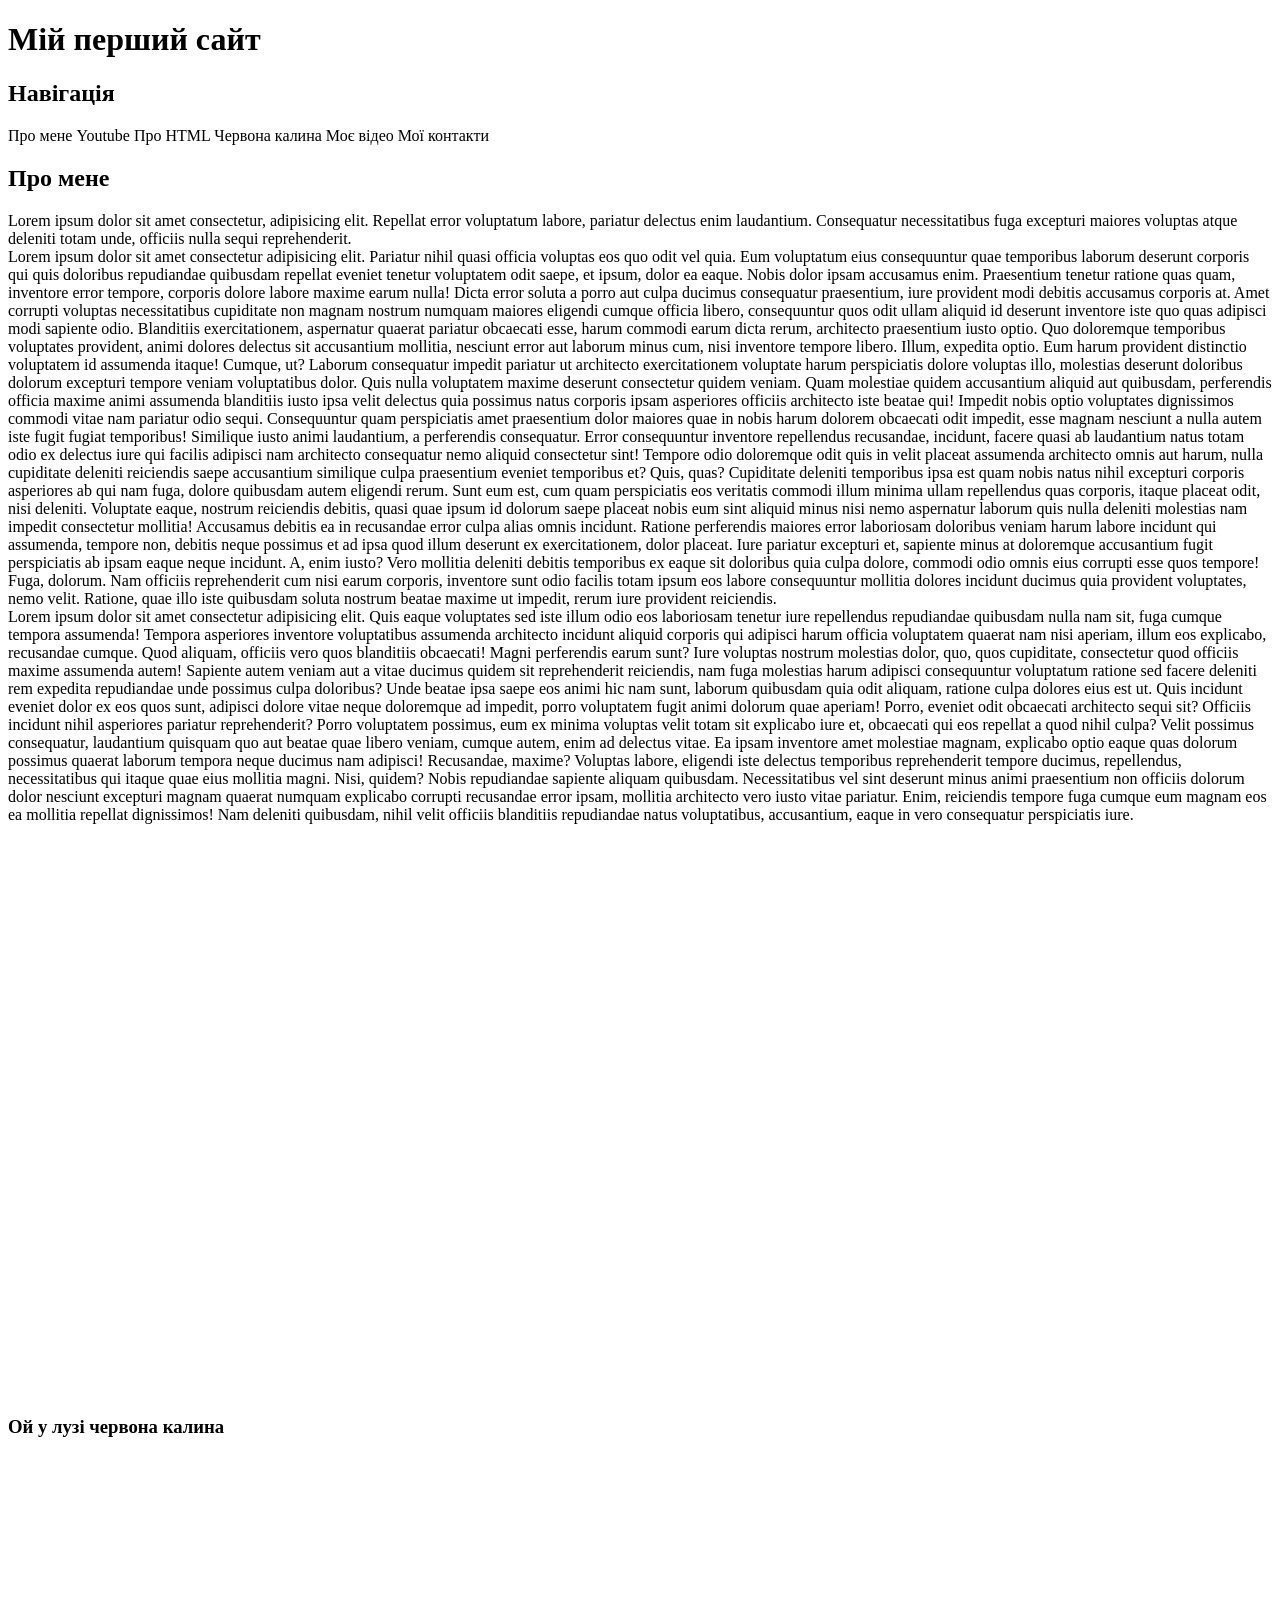
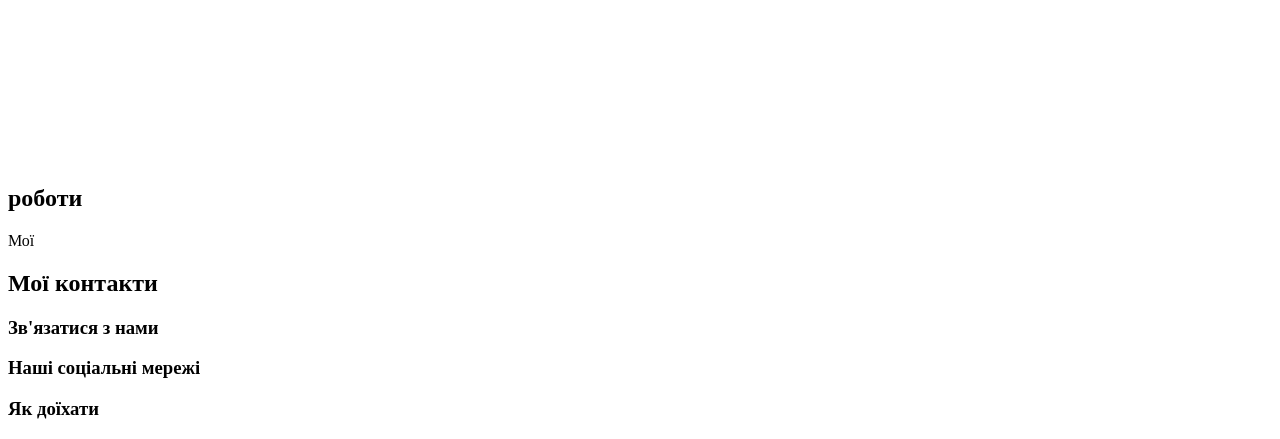
==== exsamen.html @ 514e54d2 "Add files via upload" ====
<!DOCTYPE html>
<html lang="en">
<head>
    <meta charset="UTF-8">
    <meta name="viewport" content="width=, initial-scale=1.0">
    <title>Document</title>
    <link rel="stylesheet" href="css/site.css">
    <link rel="stylesheet" href="">
</head>
<body>
    <header>
        <div class="bgvideo"></div>
        <h1>Мій перший сайт</h1>
    </header>
    <nav>
        <h2>Навігація</h2></nav>
<a id="Про мене" class="myButten">Про мене</a>
<a id="youtube" class="myButten">Youtube</a>
<a id="wikipedia" class="myButten">Про HTML</a>
<a id="myaudio" class="myButten">Червона калина</a>
<a id="myvideo" class="myButten">Моє відео</a>
<a id="mycontacts" class="myButten">Мої контакти</a>
    <main><h2 id="Про мене">Про мене</h2>
    <section>
    <article>Lorem ipsum dolor sit amet consectetur, adipisicing elit. Repellat error voluptatum labore, pariatur delectus enim laudantium. Consequatur necessitatibus fuga excepturi maiores voluptas atque deleniti totam unde, officiis nulla sequi reprehenderit.</article>
    <article>Lorem ipsum dolor sit amet consectetur adipisicing elit. Pariatur nihil quasi officia voluptas eos quo odit vel quia. Eum voluptatum eius consequuntur quae temporibus laborum deserunt corporis qui quis doloribus repudiandae quibusdam repellat eveniet tenetur voluptatem odit saepe, et ipsum, dolor ea eaque. Nobis dolor ipsam accusamus enim. Praesentium tenetur ratione quas quam, inventore error tempore, corporis dolore labore maxime earum nulla! Dicta error soluta a porro aut culpa ducimus consequatur praesentium, iure provident modi debitis accusamus corporis at. Amet corrupti voluptas necessitatibus cupiditate non magnam nostrum numquam maiores eligendi cumque officia libero, consequuntur quos odit ullam aliquid id deserunt inventore iste quo quas adipisci modi sapiente odio. Blanditiis exercitationem, aspernatur quaerat pariatur obcaecati esse, harum commodi earum dicta rerum, architecto praesentium iusto optio. Quo doloremque temporibus voluptates provident, animi dolores delectus sit accusantium mollitia, nesciunt error aut laborum minus cum, nisi inventore tempore libero. Illum, expedita optio. Eum harum provident distinctio voluptatem id assumenda itaque! Cumque, ut? Laborum consequatur impedit pariatur ut architecto exercitationem voluptate harum perspiciatis dolore voluptas illo, molestias deserunt doloribus dolorum excepturi tempore veniam voluptatibus dolor. Quis nulla voluptatem maxime deserunt consectetur quidem veniam. Quam molestiae quidem accusantium aliquid aut quibusdam, perferendis officia maxime animi assumenda blanditiis iusto ipsa velit delectus quia possimus natus corporis ipsam asperiores officiis architecto iste beatae qui! Impedit nobis optio voluptates dignissimos commodi vitae nam pariatur odio sequi. Consequuntur quam perspiciatis amet praesentium dolor maiores quae in nobis harum dolorem obcaecati odit impedit, esse magnam nesciunt a nulla autem iste fugit fugiat temporibus! Similique iusto animi laudantium, a perferendis consequatur. Error consequuntur inventore repellendus recusandae, incidunt, facere quasi ab laudantium natus totam odio ex delectus iure qui facilis adipisci nam architecto consequatur nemo aliquid consectetur sint! Tempore odio doloremque odit quis in velit placeat assumenda architecto omnis aut harum, nulla cupiditate deleniti reiciendis saepe accusantium similique culpa praesentium eveniet temporibus et? Quis, quas? Cupiditate deleniti temporibus ipsa est quam nobis natus nihil excepturi corporis asperiores ab qui nam fuga, dolore quibusdam autem eligendi rerum. Sunt eum est, cum quam perspiciatis eos veritatis commodi illum minima ullam repellendus quas corporis, itaque placeat odit, nisi deleniti. Voluptate eaque, nostrum reiciendis debitis, quasi quae ipsum id dolorum saepe placeat nobis eum sint aliquid minus nisi nemo aspernatur laborum quis nulla deleniti molestias nam impedit consectetur mollitia! Accusamus debitis ea in recusandae error culpa alias omnis incidunt. Ratione perferendis maiores error laboriosam doloribus veniam harum labore incidunt qui assumenda, tempore non, debitis neque possimus et ad ipsa quod illum deserunt ex exercitationem, dolor placeat. Iure pariatur excepturi et, sapiente minus at doloremque accusantium fugit perspiciatis ab ipsam eaque neque incidunt. A, enim iusto? Vero mollitia deleniti debitis temporibus ex eaque sit doloribus quia culpa dolore, commodi odio omnis eius corrupti esse quos tempore! Fuga, dolorum. Nam officiis reprehenderit cum nisi earum corporis, inventore sunt odio facilis totam ipsum eos labore consequuntur mollitia dolores incidunt ducimus quia provident voluptates, nemo velit. Ratione, quae illo iste quibusdam soluta nostrum beatae maxime ut impedit, rerum iure provident reiciendis.</article>
    <article>Lorem ipsum dolor sit amet consectetur adipisicing elit. Quis eaque voluptates sed iste illum odio eos laboriosam tenetur iure repellendus repudiandae quibusdam nulla nam sit, fuga cumque tempora assumenda! Tempora asperiores inventore voluptatibus assumenda architecto incidunt aliquid corporis qui adipisci harum officia voluptatem quaerat nam nisi aperiam, illum eos explicabo, recusandae cumque. Quod aliquam, officiis vero quos blanditiis obcaecati! Magni perferendis earum sunt? Iure voluptas nostrum molestias dolor, quo, quos cupiditate, consectetur quod officiis maxime assumenda autem! Sapiente autem veniam aut a vitae ducimus quidem sit reprehenderit reiciendis, nam fuga molestias harum adipisci consequuntur voluptatum ratione sed facere deleniti rem expedita repudiandae unde possimus culpa doloribus? Unde beatae ipsa saepe eos animi hic nam sunt, laborum quibusdam quia odit aliquam, ratione culpa dolores eius est ut. Quis incidunt eveniet dolor ex eos quos sunt, adipisci dolore vitae neque doloremque ad impedit, porro voluptatem fugit animi dolorum quae aperiam! Porro, eveniet odit obcaecati architecto sequi sit? Officiis incidunt nihil asperiores pariatur reprehenderit? Porro voluptatem possimus, eum ex minima voluptas velit totam sit explicabo iure et, obcaecati qui eos repellat a quod nihil culpa? Velit possimus consequatur, laudantium quisquam quo aut beatae quae libero veniam, cumque autem, enim ad delectus vitae. Ea ipsam inventore amet molestiae magnam, explicabo optio eaque quas dolorum possimus quaerat laborum tempora neque ducimus nam adipisci! Recusandae, maxime? Voluptas labore, eligendi iste delectus temporibus reprehenderit tempore ducimus, repellendus, necessitatibus qui itaque quae eius mollitia magni. Nisi, quidem? Nobis repudiandae sapiente aliquam quibusdam. Necessitatibus vel sint deserunt minus animi praesentium non officiis dolorum dolor nesciunt excepturi magnam quaerat numquam explicabo corrupti recusandae error ipsam, mollitia architecto vero iusto vitae pariatur. Enim, reiciendis tempore fuga cumque eum magnam eos ea mollitia repellat dignissimos! Nam deleniti quibusdam, nihil velit officiis blanditiis repudiandae natus voluptatibus, accusantium, eaque in vero consequatur perspiciatis iure.</article>

</section>
<section id="youtube">
    <iframe width="100%" height="570" src="https://www.youtube.com/embed/Wx7vo__48oE" title="Гімн України/ Anthem of Ukraine. Олександр Пономарьов/ Oleksandr Ponomaryov." frameborder="0" allow="accelerometer; autoplay; clipboard-write; encrypted-media; gyroscope; picture-in-picture; web-share" referrerpolicy="strict-origin-when-cross-origin" allowfullscreen>
</iframe>
</section>
<section id="wikipedia">
    <h3>Ой у лузі червона калина</h3>
    <iframe src="https://uk.wikipedia.org/wiki/HTML" frameborder="0"></iframe>
</section>
<section>
    <iframe src="c:\Users\bohda\OneDrive\Desktop\папка для допольнітельной інформатіки\video\istockphoto-1704224423-640_adpp_is.mp4" frameborder="0"></iframe>
</section>
    </main>
    <aside><h2> роботи</h2>Мої</aside>
    <footer id="mycontacts"><h2>Мої контакти</h2></footer>
    <div class="mc"><h3>Зв'язатися з нами</h3></div>
    <div class="mc"><h3>Наші соціальні мережі</h3></div>
    <div class="mc"><h3>Як доїхати</h3></div>
</body>
</html>
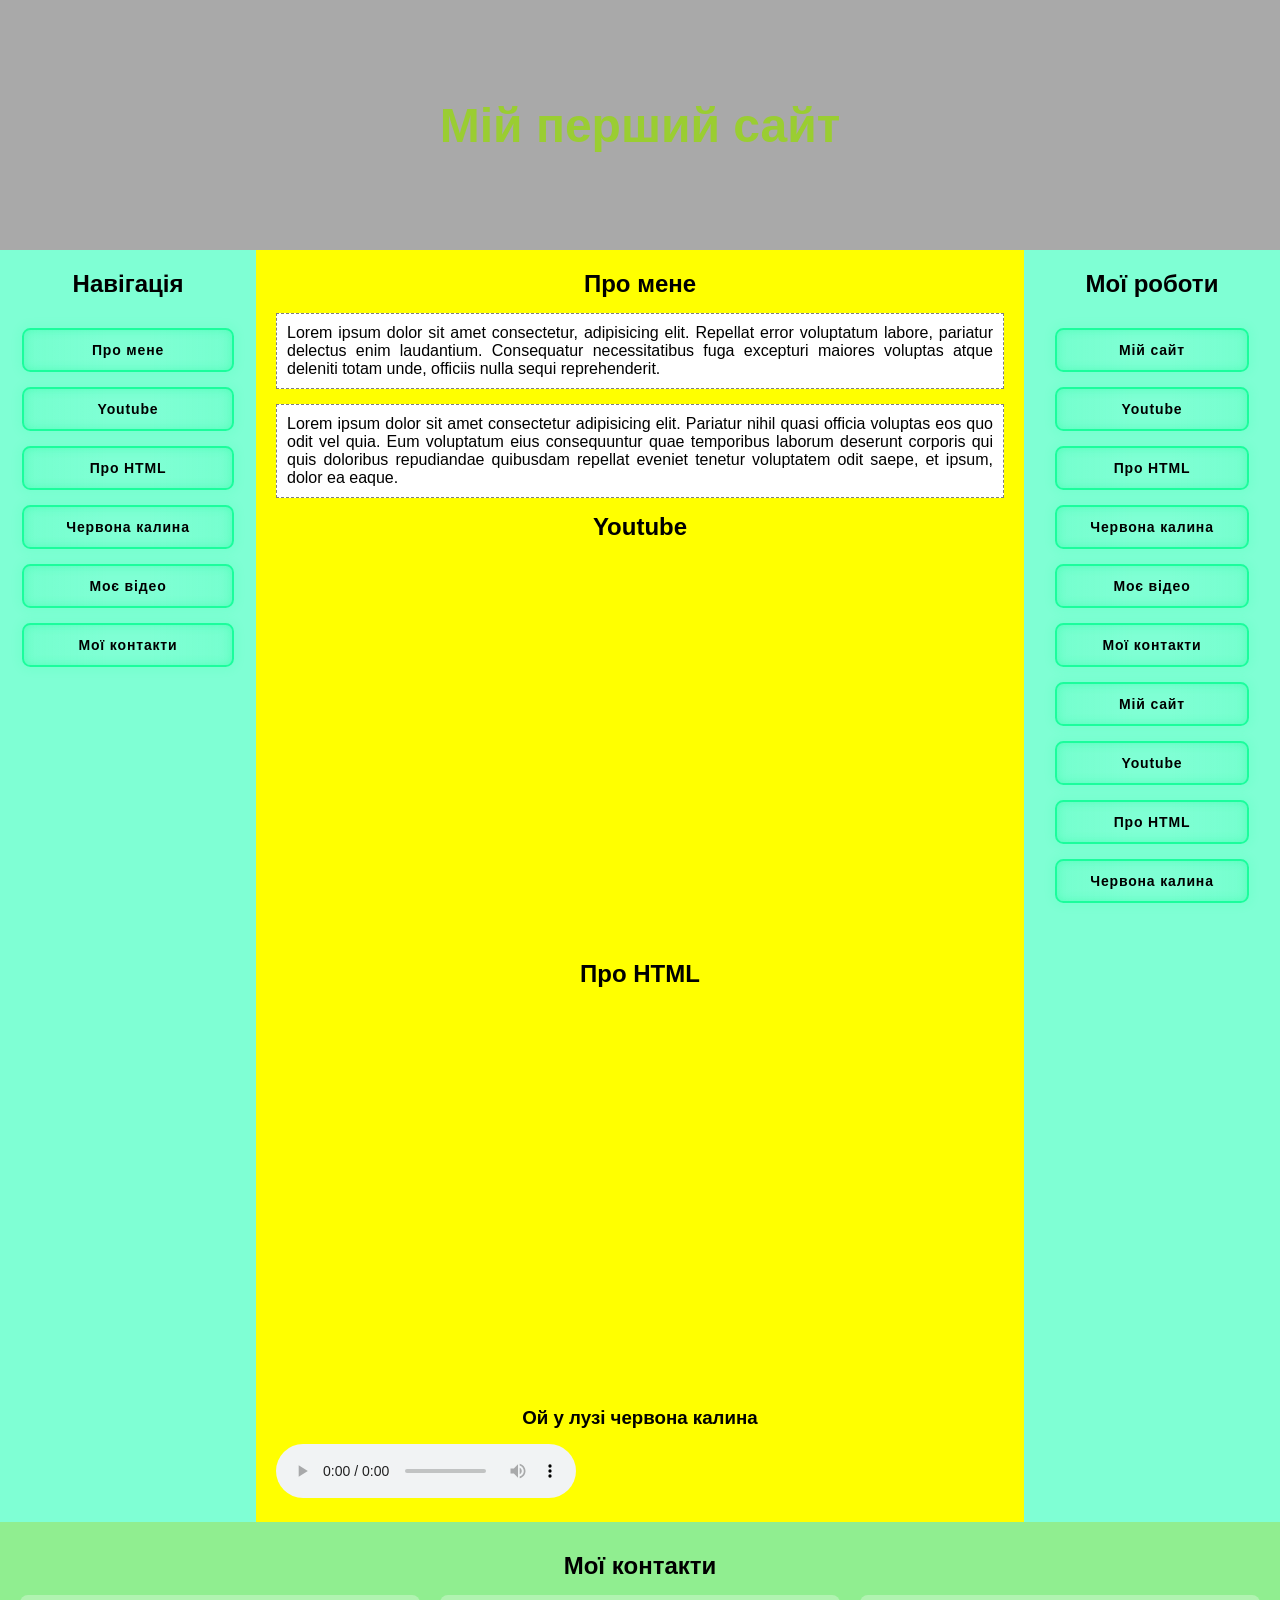
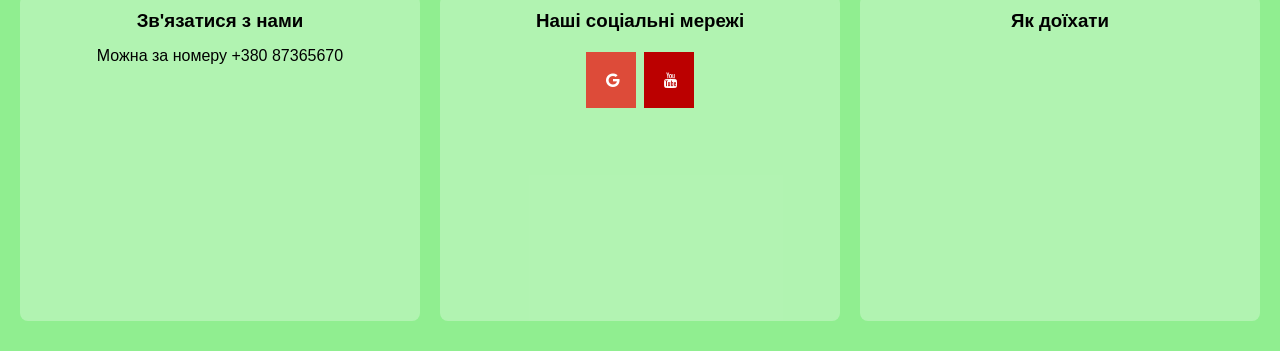
==== commit 083b0114: "Add files via upload" ====
--- a/exsamen.html
+++ b/exsamen.html
@@ -1,48 +1,90 @@
 <!DOCTYPE html>
-<html lang="en">
+<html lang="uk">
 <head>
     <meta charset="UTF-8">
-    <meta name="viewport" content="width=, initial-scale=1.0">
-    <title>Document</title>
+    <meta name="viewport" content="width=device-width, initial-scale=1.0">
+    <title>Мій перший сайт</title>
     <link rel="stylesheet" href="css/site.css">
-    <link rel="stylesheet" href="">
+    <link rel="stylesheet" href="https://cloudflare.com">
+    <link rel="stylesheet" href="https://cdnjs.cloudflare.com/ajax/libs/font-awesome/4.7.0/css/font-awesome.min.css">
 </head>
 <body>
-    <header>
-        <div class="bgvideo"></div>
-        <h1>Мій перший сайт</h1>
+
+    <header class="text">
+        <div class="bgvideo">
+            <!-- Тут буде ваше відео, якщо додасте шлях у src -->
+            <video src="C:\Users\bohda\OneDrive\Desktop\папка для допольнітельной інформатіки\video\istockphoto-1704224423-640_adpp_is.mp4" autoplay muted loop></video> 
+            <h1 class="h1">Мій перший сайт</h1>
+            
+        </div>
     </header>
-    <nav>
-        <h2>Навігація</h2></nav>
-<a id="Про мене" class="myButten">Про мене</a>
-<a id="youtube" class="myButten">Youtube</a>
-<a id="wikipedia" class="myButten">Про HTML</a>
-<a id="myaudio" class="myButten">Червона калина</a>
-<a id="myvideo" class="myButten">Моє відео</a>
-<a id="mycontacts" class="myButten">Мої контакти</a>
-    <main><h2 id="Про мене">Про мене</h2>
-    <section>
-    <article>Lorem ipsum dolor sit amet consectetur, adipisicing elit. Repellat error voluptatum labore, pariatur delectus enim laudantium. Consequatur necessitatibus fuga excepturi maiores voluptas atque deleniti totam unde, officiis nulla sequi reprehenderit.</article>
-    <article>Lorem ipsum dolor sit amet consectetur adipisicing elit. Pariatur nihil quasi officia voluptas eos quo odit vel quia. Eum voluptatum eius consequuntur quae temporibus laborum deserunt corporis qui quis doloribus repudiandae quibusdam repellat eveniet tenetur voluptatem odit saepe, et ipsum, dolor ea eaque. Nobis dolor ipsam accusamus enim. Praesentium tenetur ratione quas quam, inventore error tempore, corporis dolore labore maxime earum nulla! Dicta error soluta a porro aut culpa ducimus consequatur praesentium, iure provident modi debitis accusamus corporis at. Amet corrupti voluptas necessitatibus cupiditate non magnam nostrum numquam maiores eligendi cumque officia libero, consequuntur quos odit ullam aliquid id deserunt inventore iste quo quas adipisci modi sapiente odio. Blanditiis exercitationem, aspernatur quaerat pariatur obcaecati esse, harum commodi earum dicta rerum, architecto praesentium iusto optio. Quo doloremque temporibus voluptates provident, animi dolores delectus sit accusantium mollitia, nesciunt error aut laborum minus cum, nisi inventore tempore libero. Illum, expedita optio. Eum harum provident distinctio voluptatem id assumenda itaque! Cumque, ut? Laborum consequatur impedit pariatur ut architecto exercitationem voluptate harum perspiciatis dolore voluptas illo, molestias deserunt doloribus dolorum excepturi tempore veniam voluptatibus dolor. Quis nulla voluptatem maxime deserunt consectetur quidem veniam. Quam molestiae quidem accusantium aliquid aut quibusdam, perferendis officia maxime animi assumenda blanditiis iusto ipsa velit delectus quia possimus natus corporis ipsam asperiores officiis architecto iste beatae qui! Impedit nobis optio voluptates dignissimos commodi vitae nam pariatur odio sequi. Consequuntur quam perspiciatis amet praesentium dolor maiores quae in nobis harum dolorem obcaecati odit impedit, esse magnam nesciunt a nulla autem iste fugit fugiat temporibus! Similique iusto animi laudantium, a perferendis consequatur. Error consequuntur inventore repellendus recusandae, incidunt, facere quasi ab laudantium natus totam odio ex delectus iure qui facilis adipisci nam architecto consequatur nemo aliquid consectetur sint! Tempore odio doloremque odit quis in velit placeat assumenda architecto omnis aut harum, nulla cupiditate deleniti reiciendis saepe accusantium similique culpa praesentium eveniet temporibus et? Quis, quas? Cupiditate deleniti temporibus ipsa est quam nobis natus nihil excepturi corporis asperiores ab qui nam fuga, dolore quibusdam autem eligendi rerum. Sunt eum est, cum quam perspiciatis eos veritatis commodi illum minima ullam repellendus quas corporis, itaque placeat odit, nisi deleniti. Voluptate eaque, nostrum reiciendis debitis, quasi quae ipsum id dolorum saepe placeat nobis eum sint aliquid minus nisi nemo aspernatur laborum quis nulla deleniti molestias nam impedit consectetur mollitia! Accusamus debitis ea in recusandae error culpa alias omnis incidunt. Ratione perferendis maiores error laboriosam doloribus veniam harum labore incidunt qui assumenda, tempore non, debitis neque possimus et ad ipsa quod illum deserunt ex exercitationem, dolor placeat. Iure pariatur excepturi et, sapiente minus at doloremque accusantium fugit perspiciatis ab ipsam eaque neque incidunt. A, enim iusto? Vero mollitia deleniti debitis temporibus ex eaque sit doloribus quia culpa dolore, commodi odio omnis eius corrupti esse quos tempore! Fuga, dolorum. Nam officiis reprehenderit cum nisi earum corporis, inventore sunt odio facilis totam ipsum eos labore consequuntur mollitia dolores incidunt ducimus quia provident voluptates, nemo velit. Ratione, quae illo iste quibusdam soluta nostrum beatae maxime ut impedit, rerum iure provident reiciendis.</article>
-    <article>Lorem ipsum dolor sit amet consectetur adipisicing elit. Quis eaque voluptates sed iste illum odio eos laboriosam tenetur iure repellendus repudiandae quibusdam nulla nam sit, fuga cumque tempora assumenda! Tempora asperiores inventore voluptatibus assumenda architecto incidunt aliquid corporis qui adipisci harum officia voluptatem quaerat nam nisi aperiam, illum eos explicabo, recusandae cumque. Quod aliquam, officiis vero quos blanditiis obcaecati! Magni perferendis earum sunt? Iure voluptas nostrum molestias dolor, quo, quos cupiditate, consectetur quod officiis maxime assumenda autem! Sapiente autem veniam aut a vitae ducimus quidem sit reprehenderit reiciendis, nam fuga molestias harum adipisci consequuntur voluptatum ratione sed facere deleniti rem expedita repudiandae unde possimus culpa doloribus? Unde beatae ipsa saepe eos animi hic nam sunt, laborum quibusdam quia odit aliquam, ratione culpa dolores eius est ut. Quis incidunt eveniet dolor ex eos quos sunt, adipisci dolore vitae neque doloremque ad impedit, porro voluptatem fugit animi dolorum quae aperiam! Porro, eveniet odit obcaecati architecto sequi sit? Officiis incidunt nihil asperiores pariatur reprehenderit? Porro voluptatem possimus, eum ex minima voluptas velit totam sit explicabo iure et, obcaecati qui eos repellat a quod nihil culpa? Velit possimus consequatur, laudantium quisquam quo aut beatae quae libero veniam, cumque autem, enim ad delectus vitae. Ea ipsam inventore amet molestiae magnam, explicabo optio eaque quas dolorum possimus quaerat laborum tempora neque ducimus nam adipisci! Recusandae, maxime? Voluptas labore, eligendi iste delectus temporibus reprehenderit tempore ducimus, repellendus, necessitatibus qui itaque quae eius mollitia magni. Nisi, quidem? Nobis repudiandae sapiente aliquam quibusdam. Necessitatibus vel sint deserunt minus animi praesentium non officiis dolorum dolor nesciunt excepturi magnam quaerat numquam explicabo corrupti recusandae error ipsam, mollitia architecto vero iusto vitae pariatur. Enim, reiciendis tempore fuga cumque eum magnam eos ea mollitia repellat dignissimos! Nam deleniti quibusdam, nihil velit officiis blanditiis repudiandae natus voluptatibus, accusantium, eaque in vero consequatur perspiciatis iure.</article>
 
-</section>
-<section id="youtube">
-    <iframe width="100%" height="570" src="https://www.youtube.com/embed/Wx7vo__48oE" title="Гімн України/ Anthem of Ukraine. Олександр Пономарьов/ Oleksandr Ponomaryov." frameborder="0" allow="accelerometer; autoplay; clipboard-write; encrypted-media; gyroscope; picture-in-picture; web-share" referrerpolicy="strict-origin-when-cross-origin" allowfullscreen>
-</iframe>
-</section>
-<section id="wikipedia">
-    <h3>Ой у лузі червона калина</h3>
-    <iframe src="https://uk.wikipedia.org/wiki/HTML" frameborder="0"></iframe>
-</section>
-<section>
-    <iframe src="c:\Users\bohda\OneDrive\Desktop\папка для допольнітельной інформатіки\video\istockphoto-1704224423-640_adpp_is.mp4" frameborder="0"></iframe>
-</section>
-    </main>
-    <aside><h2> роботи</h2>Мої</aside>
-    <footer id="mycontacts"><h2>Мої контакти</h2></footer>
-    <div class="mc"><h3>Зв'язатися з нами</h3></div>
-    <div class="mc"><h3>Наші соціальні мережі</h3></div>
-    <div class="mc"><h3>Як доїхати</h3></div>
+    <!-- Головний контейнер, який тримає разом навігацію та контент -->
+    <div class="main-wrapper">
+        
+        <nav>
+            <h2>Навігація</h2>
+            <a href="#about" class="butten">Про мене</a>
+            <a href="#youtube" class="butten">Youtube</a>
+            <a href="#wikipedia" class="butten">Про HTML</a>
+            <a href="#myaudio" class="butten">Червона калина</a>
+            <a href="#myvideo" class="butten">Моє відео</a>
+            <a href="#mycontacts" class="butten">Мої контакти</a>
+        </nav>
+
+        <main>
+            <section id="about">
+                <h2>Про мене</h2>
+                <article>Lorem ipsum dolor sit amet consectetur, adipisicing elit. Repellat error voluptatum labore, pariatur delectus enim laudantium. Consequatur necessitatibus fuga excepturi maiores voluptas atque deleniti totam unde, officiis nulla sequi reprehenderit.</article>
+                <article>Lorem ipsum dolor sit amet consectetur adipisicing elit. Pariatur nihil quasi officia voluptas eos quo odit vel quia. Eum voluptatum eius consequuntur quae temporibus laborum deserunt corporis qui quis doloribus repudiandae quibusdam repellat eveniet tenetur voluptatem odit saepe, et ipsum, dolor ea eaque.</article>
+            </section>
+
+            <section id="youtube">
+                <h2>Youtube</h2>
+                <iframe width="100%" height="400" src="https://youtube.com" title="Гімн України" frameborder="0" allow="accelerometer; autoplay; clipboard-write; encrypted-media; gyroscope; picture-in-picture; web-share" allowfullscreen></iframe>
+            </section>
+
+            <section id="wikipedia">
+                <h2>Про HTML</h2>
+                <iframe src="https://wikipedia.org" width="100%" height="400" frameborder="0"></iframe>
+            </section>
+
+            <section id="myaudio">
+                <h3>Ой у лузі червона калина</h3>
+                <audio controls src=""></audio>
+            </section>
+        </main>
+
+        <aside>
+            <h2>Мої роботи</h2>
+        <a href="mysite.html" class="butten">Мій сайт</a>
+        <a href="Blocks.html" class="butten">Youtube</a>
+        <a href="gradient.html" class="butten">Про HTML</a>
+        <a href="image.html" class="butten">Червона калина</a>
+        <a href="index.html" class="butten">Моє відео</a>
+        <a href="links.html" class="butten">Мої контакти</a>
+        <a href="lists.html" class="butten">Мій сайт</a>
+        <a href="map.html" class="butten">Youtube</a>
+        <a href="symbols.html" class="butten">Про HTML</a>
+        <a href="Table.html" class="butten">Червона калина</a>
+
+        </aside>
+
+    </div> <!-- Кінець main-wrapper -->
+
+    <footer id="mycontacts">
+        <h2>Мої контакти</h2>
+        <div class="footer-blocks">
+            <div class="mc"><h3>Зв'язатися з нами</h3>
+            <p>Можна за номеру +380 87365670</p></div>
+            <div class="mc"><h3>Наші соціальні мережі</h3>
+            <a href="https://www.google.com/?hl=uk" class="fa fa-google"></a>
+            <a href="https://www.youtube.com/?app=desktop&gl=UA&hl=uk" class="fa fa-youtube"></a></div>
+            <div class="mc"><h3>Як доїхати</h3>
+                <iframe src="https://www.google.com/maps/embed?pb=!1m16!1m12!1m3!1d6475.242858637245!2d31.999213835231874!3d46.97142954092!2m3!1f0!2f0!3f0!3m2!1i1024!2i768!4f13.1!2m1!1smap!5e0!3m2!1suk!2sua!4v1779015880788!5m2!1suk!2sua" width="100%" height="255" style="border:0;" allowfullscreen="" loading="lazy" referrerpolicy="no-referrer-when-downgrade"></iframe>
+            </div>
+        </div>
+    </footer>
+
 </body>
-</html>+</html>
--- a/css/site.css
+++ b/css/site.css
@@ -0,0 +1,155 @@
+/* Базові скидання налаштувань для акуратності */
+* {
+    box-sizing: border-box;
+    margin: 0;
+    padding: 0;
+}
+
+body {
+    background-color: antiquewhite;
+    font-family: Arial, sans-serif;
+}
+
+header {
+    background-color: darkgrey;
+    height: 250px;
+    display: flex;
+    align-items: center;
+    justify-content: center;
+    position: relative;
+}
+
+.bgvideo video {
+    width: 100%;
+    height: 100%;
+    position: absolute;
+    top: 0;
+    left: 0;
+    object-fit: cover;
+    z-index: 1;
+}
+
+header h1 {
+    position: relative;
+    z-index: 2;
+    color: blanchedalmond;
+    font-size: 3rem;
+}
+
+/* Головна магія: вишиковує Навігацію, Main та Aside в один рівний ряд */
+.main-wrapper {
+    display: flex;
+    width: 100%;
+    min-height: 600px;
+}
+
+/* Ліве меню навігації */
+nav,aside {
+    background-color: aquamarine;
+    width: 20%;
+    display: flex;
+    flex-direction: column;
+    align-items: center;
+    gap: 15px;
+    padding: 20px 10px;
+}
+
+/* Центральний контент */
+main {
+    background-color: yellow;
+    width: 60%;
+    padding: 20px;
+}
+
+/* Праве бічне меню */
+aside {
+    background-color: aquamarine;
+    width: 20%;
+    padding: 20px;
+    text-align: center;
+}
+
+h2, h3 {
+    text-align: center;
+    margin-bottom: 15px;
+}
+
+article {
+    border: dashed 1px gray;
+    margin-bottom: 15px;
+    padding: 10px;
+    text-align: justify;
+    background-color: #fff; /* Робимо біле тло для тексту, щоб легко читалось */
+}
+
+/* Стилізація кнопок у стовпчик */
+.butten {
+    --green: #1BFD9C;
+    font-size: 14px;
+    padding: 12px 5px;
+    letter-spacing: 0.06em;
+    border-radius: 0.6em;
+    border: 2px solid var(--green);
+    background: linear-gradient(to right, rgba(27, 253, 156, 0.1) 1%, transparent 40%, transparent 60%, rgba(27, 253, 156, 0.1) 100%);
+    color: #000000;
+    text-decoration: none;
+    box-shadow: inset 0 0 10px rgba(27, 253, 156, 0.4), 0 0 9px 3px rgba(27, 253, 156, 0.1);
+    display: block;
+    width: 90%;
+    text-align: center;
+    transition: all 0.3s;
+    font-weight: bold;
+}
+
+.butten:hover {
+    color: #025732;
+    background-color: rgba(27, 253, 156, 0.2);
+    box-shadow: inset 0 0 10px rgba(27, 253, 156, 0.6), 0 0 9px 3px rgba(27, 253, 156, 0.2);
+}
+
+/* Нижній блок сайту (Футер) */
+footer {
+    background-color: lightgreen;
+    padding: 30px 20px;
+    width: 100%;
+}
+
+.footer-blocks {
+    display: flex;
+    justify-content: space-between;
+    gap: 20px;
+    margin-top: 15px;
+}
+
+.mc {
+    width: 33%;
+    background-color: rgba(255,255,255,0.3);
+    padding: 15px;
+    border-radius: 8px;
+    text-align: center;
+}
+
+.fa {
+  padding: 20px;
+  font-size: 30px;
+  width: 50px;
+  text-align: center;
+  text-decoration: none;
+  margin: 5px 2px;
+}
+
+.fa-google {
+  background: #dd4b39;
+  color: white;
+}
+
+.fa-youtube {
+  background: #bb0000;
+  color: white;
+}
+
+
+
+.h1 {
+color: yellowgreen;
+}
